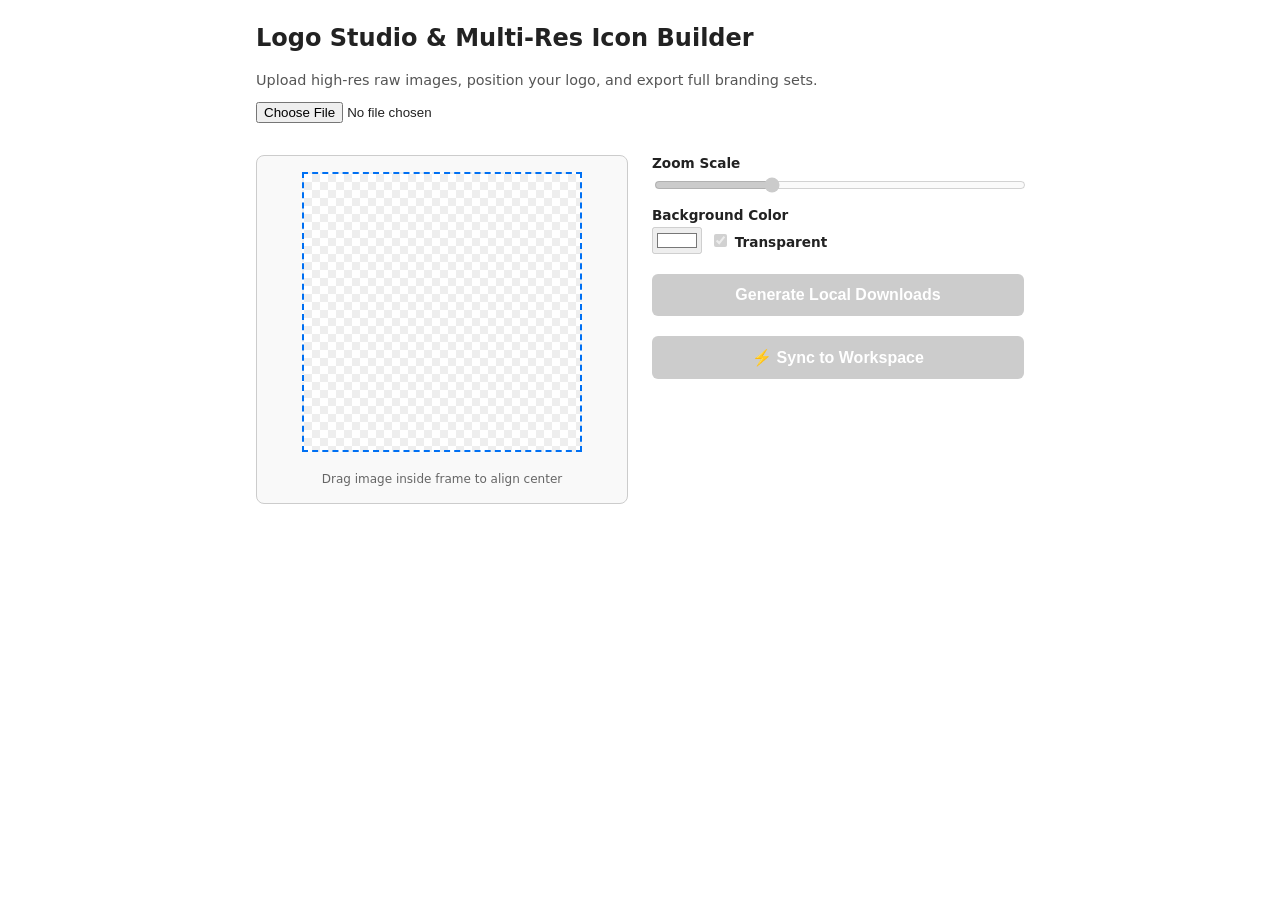
==== icons2.html @ 44171ff2 "Add files via upload" ====
<!DOCTYPE html>
<html lang="en">
<head>
  <meta charset="UTF-8">
  <title>Logo Design & Icon Studio</title>
  <style>
    * { box-sizing: border-box; }
    body { font-family: system-ui, sans-serif; max-width: 800px; margin: 1.5rem auto; padding: 0 1rem; color: #222; }
    .studio-grid { display: grid; grid-template-columns: 1fr 1fr; gap: 1.5rem; margin-top: 1rem; }
    @media (max-width: 600px) { .studio-grid { grid-template-columns: 1fr; } }

    .editor-box { border: 1px solid #ccc; border-radius: 8px; padding: 1rem; background: #f9f9f9; text-align: center; }
    .canvas-container { position: relative; width: 280px; height: 280px; margin: 0 auto 1rem; border: 2px dashed #0070f3; cursor: grab; overflow: hidden; background-color: #fff; background-image: repeating-linear-gradient(45deg, #eee 25%, transparent 25%, transparent 75%, #eee 75%, #eee), repeating-linear-gradient(45deg, #eee 25%, #fff 25%, #fff 75%, #eee 75%, #eee); background-size: 16px 16px; background-position: 0 0, 8px 8px; }
    .canvas-container:active { cursor: grabbing; }
    canvas#viewport { display: block; width: 100%; height: 100%; }

    .controls { display: flex; flex-direction: column; gap: 0.75rem; text-align: left; }
    .control-group { display: flex; flex-direction: column; gap: 0.25rem; font-size: 0.85rem; font-weight: bold; }
    input[type="range"] { width: 100%; }

    .btn { padding: 0.75rem 1rem; font-size: 1rem; font-weight: bold; color: #fff; background: #0070f3; border: none; border-radius: 6px; cursor: pointer; width: 100%; margin-top: 0.5rem; }
    .btn-sync { background: #28a745; }
    .btn:disabled { background: #ccc; cursor: not-allowed; }

    #output { margin-top: 1.5rem; display: flex; flex-direction: column; gap: 0.5rem; }
    .icon-row { display: flex; align-items: center; justify-content: space-between; padding: 0.6rem; border: 1px solid #eee; border-radius: 6px; background: #fff; }
    .badge { font-size: 0.75rem; background: #e0e0e0; padding: 2px 6px; border-radius: 4px; font-weight: normal; }
  </style>
</head>
<body>

  <h2>Logo Studio & Multi-Res Icon Builder</h2>
  <p style="font-size: 0.9rem; color: #555;">Upload high-res raw images, position your logo, and export full branding sets.</p>

  <input type="file" id="imageInput" accept="image/*" style="margin-bottom: 1rem;">

  <div class="studio-grid">
    <div class="editor-box">
      <div class="canvas-container" id="canvasContainer">
        <canvas id="viewport" width="280" height="280"></canvas>
      </div>
      <span style="font-size: 0.75rem; color: #666;">Drag image inside frame to align center</span>
    </div>

    <div class="controls">
      <div class="control-group">
        <label for="zoom">Zoom Scale</label>
        <input type="range" id="zoom" min="0.1" max="3" step="0.01" value="1" disabled>
      </div>

      <div class="control-group">
        <label for="bgColor">Background Color</label>
        <div style="display:flex; gap:0.5rem; align-items:center;">
          <input type="color" id="bgColor" value="#ffffff" disabled>
          <label><input type="checkbox" id="transparentBg" checked disabled> Transparent</label>
        </div>
      </div>

      <button id="generateBtn" class="btn" disabled>Generate Local Downloads</button>
      <button id="syncBtn" class="btn btn-sync" disabled>⚡ Sync to Workspace</button>
    </div>
  </div>

  <div id="output"></div>

  <script>
    const imageInput = document.getElementById('imageInput');
    const viewport = document.getElementById('viewport');
    const ctx = viewport.getContext('2d');
    const zoomInput = document.getElementById('zoom');
    const bgColorInput = document.getElementById('bgColor');
    const transparentBg = document.getElementById('transparentBg');
    const generateBtn = document.getElementById('generateBtn');
    const syncBtn = document.getElementById('syncBtn');
    const output = document.getElementById('output');

    let rawImg = null;
    let posX = 0, posY = 0;
    let isDragging = false, startX = 0, startY = 0;

    const targets = [
      { name: 'logo-master-2048.png', w: 2048, h: 2048, tag: 'High-Res Master' },
      { name: 'app-icon-1024.png', w: 1024, h: 1024, tag: 'App Stores' },
      { name: 'icon-512x512.png', w: 512, h: 512, tag: 'PWA Web App' },
      { name: 'icon-192x192.png', w: 192, h: 192, tag: 'Android / PWA' },
      { name: 'apple-touch-icon.png', w: 180, h: 180, tag: 'iOS Touch' },
      { name: 'favicon-32x32.png', w: 32, h: 32, tag: 'Tab Favicon' },
      { name: 'favicon-16x16.png', w: 16, h: 16, tag: 'Small Favicon' },
      { name: 'favicon.ico', w: 32, h: 32, tag: 'Legacy ICO', isIco: true }
    ];

    imageInput.addEventListener('change', (e) => {
      const file = e.target.files[0];
      if (!file) return;

      const reader = new FileReader();
      reader.onload = (evt) => {
        const img = new Image();
        img.onload = () => {
          rawImg = img;

          const scale = Math.min(280 / img.width, 280 / img.height);
          zoomInput.value = scale;
          posX = (280 - img.width * scale) / 2;
          posY = (280 - img.height * scale) / 2;

          zoomInput.disabled = false;
          bgColorInput.disabled = false;
          transparentBg.disabled = false;
          generateBtn.disabled = false;
          syncBtn.disabled = false;

          renderViewport();
        };
        img.src = evt.target.result;
      };
      reader.readAsDataURL(file);
    });

    function renderViewport() {
      if (!rawImg) return;
      const zoom = parseFloat(zoomInput.value);

      ctx.clearRect(0, 0, 280, 280);

      if (!transparentBg.checked) {
        ctx.fillStyle = bgColorInput.value;
        ctx.fillRect(0, 0, 280, 280);
      }

      ctx.imageSmoothingEnabled = true;
      ctx.imageSmoothingQuality = 'high';

      ctx.drawImage(rawImg, posX, posY, rawImg.width * zoom, rawImg.height * zoom);
    }

    function getClientPos(e) {
      if (e.touches && e.touches.length > 0) {
        return { x: e.touches[0].clientX, y: e.touches[0].clientY };
      }
      return { x: e.clientX, y: e.clientY };
    }

    function startDrag(e) {
      if (!rawImg) return;
      isDragging = true;
      const pos = getClientPos(e);
      startX = pos.x - posX;
      startY = pos.y - posY;
    }

    function moveDrag(e) {
      if (!isDragging) return;
      if (e.touches) e.preventDefault();

      const pos = getClientPos(e);
      posX = pos.x - startX;
      posY = pos.y - startY;
      renderViewport();
    }

    function endDrag() {
      isDragging = false;
    }

    viewport.addEventListener('mousedown', startDrag);
    window.addEventListener('mousemove', moveDrag);
    window.addEventListener('mouseup', endDrag);

    viewport.addEventListener('touchstart', startDrag, { passive: false });
    window.addEventListener('touchmove', moveDrag, { passive: false });
    window.addEventListener('touchend', endDrag);

    zoomInput.addEventListener('input', renderViewport);
    bgColorInput.addEventListener('input', renderViewport);
    transparentBg.addEventListener('change', renderViewport);

    async function createIcoBlob(canvas) {
      const pngBlob = await new Promise(r => canvas.toBlob(r, 'image/png'));
      const pngBytes = new Uint8Array(await pngBlob.arrayBuffer());

      const icoHeaderSize = 22;
      const icoBuffer = new Uint8Array(icoHeaderSize + pngBytes.length);
      const view = new DataView(icoBuffer.buffer);

      view.setUint16(0, 0, true);
      view.setUint16(2, 1, true);
      view.setUint16(4, 1, true);

      icoBuffer[6] = canvas.width >= 256 ? 0 : canvas.width;
      icoBuffer[7] = canvas.height >= 256 ? 0 : canvas.height;
      view.setUint16(10, 1, true);
      view.setUint16(12, 32, true);
      view.setUint32(14, pngBytes.length, true);
      view.setUint32(18, icoHeaderSize, true);

      icoBuffer.set(pngBytes, icoHeaderSize);
      return new Blob([icoBuffer], { type: 'image/x-icon' });
    }

    // Helper to generate a single target canvas blob
    async function renderTargetBlob(target) {
      const masterCanvas = document.createElement('canvas');
      const mCtx = masterCanvas.getContext('2d');
      masterCanvas.width = target.w;
      masterCanvas.height = target.h;

      const ratio = target.w / 280;
      mCtx.clearRect(0, 0, target.w, target.h);

      if (!transparentBg.checked) {
        mCtx.fillStyle = bgColorInput.value;
        mCtx.fillRect(0, 0, target.w, target.h);
      }

      mCtx.imageSmoothingEnabled = true;
      mCtx.imageSmoothingQuality = 'high';

      mCtx.drawImage(
        rawImg, 
        posX * ratio, 
        posY * ratio, 
        (rawImg.width * parseFloat(zoomInput.value)) * ratio, 
        (rawImg.height * parseFloat(zoomInput.value)) * ratio
      );

      if (target.isIco) {
        return await createIcoBlob(masterCanvas);
      } else {
        return await new Promise(r => masterCanvas.toBlob(r, 'image/png'));
      }
    }

    // Standard Download Output
    generateBtn.addEventListener('click', async () => {
      if (!rawImg) return;
      output.innerHTML = '';

      for (const target of targets) {
        const blob = await renderTargetBlob(target);
        const downloadUrl = URL.createObjectURL(blob);

        const row = document.createElement('div');
        row.className = 'icon-row';
        row.innerHTML = `
          <div>
            <strong>${target.name}</strong> (${target.w}x${target.h}px)
            <span class="badge">${target.tag}</span>
          </div>
          <a href="${downloadUrl}" download="${target.name}">Download</a>
        `;
        output.appendChild(row);
      }
    });

    // Cross-Window PostMessage Bridge to EliteAppWrap
    syncBtn.addEventListener('click', async () => {
      if (!rawImg) return;
      syncBtn.innerText = 'Syncing...';
      syncBtn.disabled = true;

      const payloadFiles = [];

      for (const target of targets) {
        const blob = await renderTargetBlob(target);
        const arrayBuffer = await blob.arrayBuffer();

        payloadFiles.push({
          path: `assets/icons/${target.name}`,
          name: target.name,
          type: target.isIco ? 'image/x-icon' : 'image/png',
          data: arrayBuffer
        });
      }

      // Dispatch to parent frame (EliteAppWrap main window)
      window.parent.postMessage({
        type: 'ELITE_APP_WRAP_ASSETS_SYNC',
        files: payloadFiles
      }, '*');

      syncBtn.innerText = '✓ Synced to Workspace';
      setTimeout(() => {
        syncBtn.innerText = '⚡ Sync to Workspace';
        syncBtn.disabled = false;
      }, 2000);
    });
  </script>

</body>
</html>
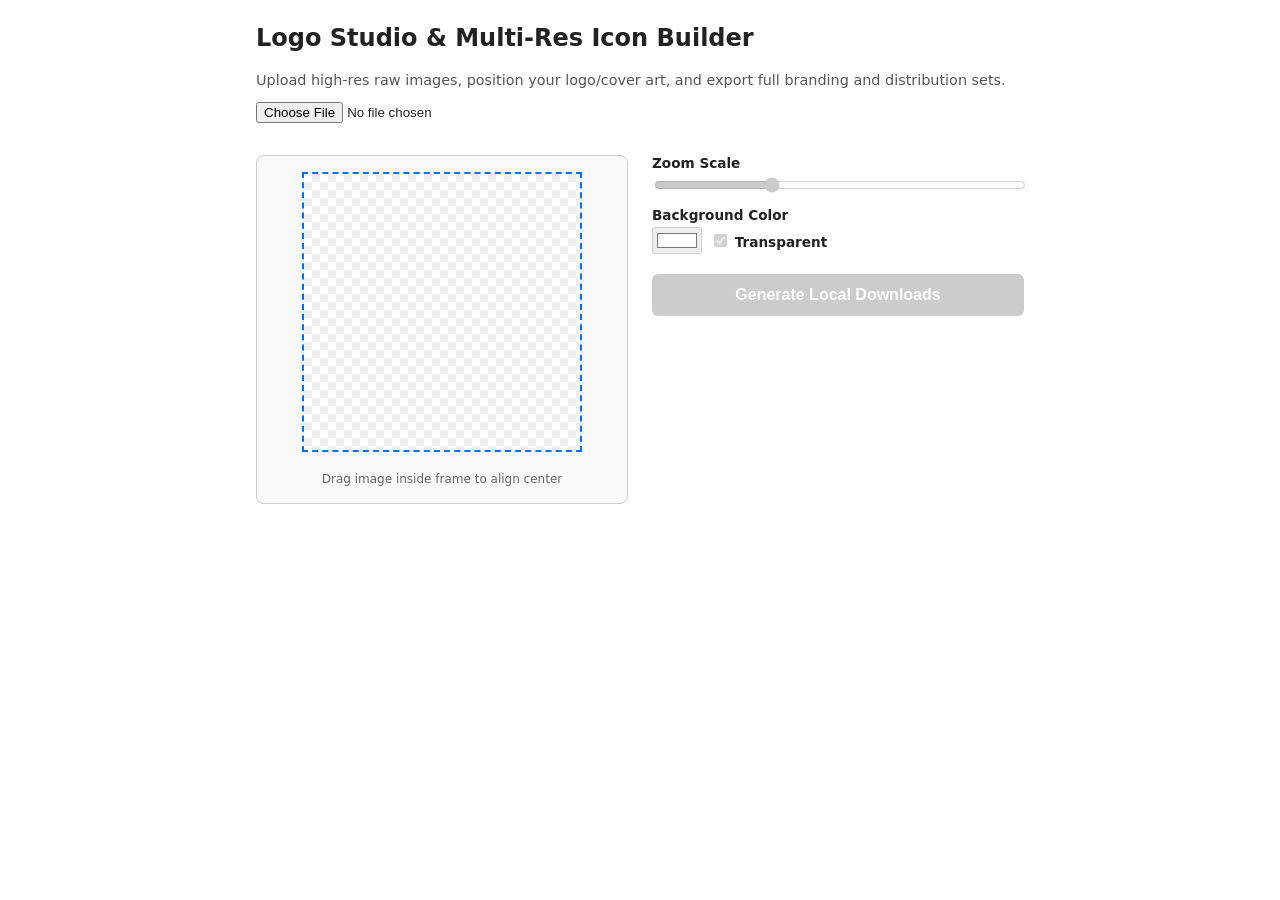
==== commit e0d0ec19: "Update icons2.html" ====
--- a/icons2.html
+++ b/icons2.html
@@ -1,291 +1,259 @@
-<!DOCTYPE html>
-<html lang="en">
-<head>
-  <meta charset="UTF-8">
-  <title>Logo Design & Icon Studio</title>
-  <style>
-    * { box-sizing: border-box; }
-    body { font-family: system-ui, sans-serif; max-width: 800px; margin: 1.5rem auto; padding: 0 1rem; color: #222; }
-    .studio-grid { display: grid; grid-template-columns: 1fr 1fr; gap: 1.5rem; margin-top: 1rem; }
-    @media (max-width: 600px) { .studio-grid { grid-template-columns: 1fr; } }
-
-    .editor-box { border: 1px solid #ccc; border-radius: 8px; padding: 1rem; background: #f9f9f9; text-align: center; }
-    .canvas-container { position: relative; width: 280px; height: 280px; margin: 0 auto 1rem; border: 2px dashed #0070f3; cursor: grab; overflow: hidden; background-color: #fff; background-image: repeating-linear-gradient(45deg, #eee 25%, transparent 25%, transparent 75%, #eee 75%, #eee), repeating-linear-gradient(45deg, #eee 25%, #fff 25%, #fff 75%, #eee 75%, #eee); background-size: 16px 16px; background-position: 0 0, 8px 8px; }
-    .canvas-container:active { cursor: grabbing; }
-    canvas#viewport { display: block; width: 100%; height: 100%; }
-
-    .controls { display: flex; flex-direction: column; gap: 0.75rem; text-align: left; }
-    .control-group { display: flex; flex-direction: column; gap: 0.25rem; font-size: 0.85rem; font-weight: bold; }
-    input[type="range"] { width: 100%; }
-
-    .btn { padding: 0.75rem 1rem; font-size: 1rem; font-weight: bold; color: #fff; background: #0070f3; border: none; border-radius: 6px; cursor: pointer; width: 100%; margin-top: 0.5rem; }
-    .btn-sync { background: #28a745; }
-    .btn:disabled { background: #ccc; cursor: not-allowed; }
-
-    #output { margin-top: 1.5rem; display: flex; flex-direction: column; gap: 0.5rem; }
-    .icon-row { display: flex; align-items: center; justify-content: space-between; padding: 0.6rem; border: 1px solid #eee; border-radius: 6px; background: #fff; }
-    .badge { font-size: 0.75rem; background: #e0e0e0; padding: 2px 6px; border-radius: 4px; font-weight: normal; }
-  </style>
-</head>
-<body>
-
-  <h2>Logo Studio & Multi-Res Icon Builder</h2>
-  <p style="font-size: 0.9rem; color: #555;">Upload high-res raw images, position your logo, and export full branding sets.</p>
-
-  <input type="file" id="imageInput" accept="image/*" style="margin-bottom: 1rem;">
-
-  <div class="studio-grid">
-    <div class="editor-box">
-      <div class="canvas-container" id="canvasContainer">
-        <canvas id="viewport" width="280" height="280"></canvas>
-      </div>
-      <span style="font-size: 0.75rem; color: #666;">Drag image inside frame to align center</span>
-    </div>
-
-    <div class="controls">
-      <div class="control-group">
-        <label for="zoom">Zoom Scale</label>
-        <input type="range" id="zoom" min="0.1" max="3" step="0.01" value="1" disabled>
-      </div>
-
-      <div class="control-group">
-        <label for="bgColor">Background Color</label>
-        <div style="display:flex; gap:0.5rem; align-items:center;">
-          <input type="color" id="bgColor" value="#ffffff" disabled>
-          <label><input type="checkbox" id="transparentBg" checked disabled> Transparent</label>
-        </div>
-      </div>
-
-      <button id="generateBtn" class="btn" disabled>Generate Local Downloads</button>
-      <button id="syncBtn" class="btn btn-sync" disabled>⚡ Sync to Workspace</button>
-    </div>
-  </div>
-
-  <div id="output"></div>
-
-  <script>
-    const imageInput = document.getElementById('imageInput');
-    const viewport = document.getElementById('viewport');
-    const ctx = viewport.getContext('2d');
-    const zoomInput = document.getElementById('zoom');
-    const bgColorInput = document.getElementById('bgColor');
-    const transparentBg = document.getElementById('transparentBg');
-    const generateBtn = document.getElementById('generateBtn');
-    const syncBtn = document.getElementById('syncBtn');
-    const output = document.getElementById('output');
-
-    let rawImg = null;
-    let posX = 0, posY = 0;
-    let isDragging = false, startX = 0, startY = 0;
-
-    const targets = [
-      { name: 'logo-master-2048.png', w: 2048, h: 2048, tag: 'High-Res Master' },
-      { name: 'app-icon-1024.png', w: 1024, h: 1024, tag: 'App Stores' },
-      { name: 'icon-512x512.png', w: 512, h: 512, tag: 'PWA Web App' },
-      { name: 'icon-192x192.png', w: 192, h: 192, tag: 'Android / PWA' },
-      { name: 'apple-touch-icon.png', w: 180, h: 180, tag: 'iOS Touch' },
-      { name: 'favicon-32x32.png', w: 32, h: 32, tag: 'Tab Favicon' },
-      { name: 'favicon-16x16.png', w: 16, h: 16, tag: 'Small Favicon' },
-      { name: 'favicon.ico', w: 32, h: 32, tag: 'Legacy ICO', isIco: true }
-    ];
-
-    imageInput.addEventListener('change', (e) => {
-      const file = e.target.files[0];
-      if (!file) return;
-
-      const reader = new FileReader();
-      reader.onload = (evt) => {
-        const img = new Image();
-        img.onload = () => {
-          rawImg = img;
-
-          const scale = Math.min(280 / img.width, 280 / img.height);
-          zoomInput.value = scale;
-          posX = (280 - img.width * scale) / 2;
-          posY = (280 - img.height * scale) / 2;
-
-          zoomInput.disabled = false;
-          bgColorInput.disabled = false;
-          transparentBg.disabled = false;
-          generateBtn.disabled = false;
-          syncBtn.disabled = false;
-
-          renderViewport();
-        };
-        img.src = evt.target.result;
-      };
-      reader.readAsDataURL(file);
-    });
-
-    function renderViewport() {
-      if (!rawImg) return;
-      const zoom = parseFloat(zoomInput.value);
-
-      ctx.clearRect(0, 0, 280, 280);
-
-      if (!transparentBg.checked) {
-        ctx.fillStyle = bgColorInput.value;
-        ctx.fillRect(0, 0, 280, 280);
-      }
-
-      ctx.imageSmoothingEnabled = true;
-      ctx.imageSmoothingQuality = 'high';
-
-      ctx.drawImage(rawImg, posX, posY, rawImg.width * zoom, rawImg.height * zoom);
-    }
-
-    function getClientPos(e) {
-      if (e.touches && e.touches.length > 0) {
-        return { x: e.touches[0].clientX, y: e.touches[0].clientY };
-      }
-      return { x: e.clientX, y: e.clientY };
-    }
-
-    function startDrag(e) {
-      if (!rawImg) return;
-      isDragging = true;
-      const pos = getClientPos(e);
-      startX = pos.x - posX;
-      startY = pos.y - posY;
-    }
-
-    function moveDrag(e) {
-      if (!isDragging) return;
-      if (e.touches) e.preventDefault();
-
-      const pos = getClientPos(e);
-      posX = pos.x - startX;
-      posY = pos.y - startY;
-      renderViewport();
-    }
-
-    function endDrag() {
-      isDragging = false;
-    }
-
-    viewport.addEventListener('mousedown', startDrag);
-    window.addEventListener('mousemove', moveDrag);
-    window.addEventListener('mouseup', endDrag);
-
-    viewport.addEventListener('touchstart', startDrag, { passive: false });
-    window.addEventListener('touchmove', moveDrag, { passive: false });
-    window.addEventListener('touchend', endDrag);
-
-    zoomInput.addEventListener('input', renderViewport);
-    bgColorInput.addEventListener('input', renderViewport);
-    transparentBg.addEventListener('change', renderViewport);
-
-    async function createIcoBlob(canvas) {
-      const pngBlob = await new Promise(r => canvas.toBlob(r, 'image/png'));
-      const pngBytes = new Uint8Array(await pngBlob.arrayBuffer());
-
-      const icoHeaderSize = 22;
-      const icoBuffer = new Uint8Array(icoHeaderSize + pngBytes.length);
-      const view = new DataView(icoBuffer.buffer);
-
-      view.setUint16(0, 0, true);
-      view.setUint16(2, 1, true);
-      view.setUint16(4, 1, true);
-
-      icoBuffer[6] = canvas.width >= 256 ? 0 : canvas.width;
-      icoBuffer[7] = canvas.height >= 256 ? 0 : canvas.height;
-      view.setUint16(10, 1, true);
-      view.setUint16(12, 32, true);
-      view.setUint32(14, pngBytes.length, true);
-      view.setUint32(18, icoHeaderSize, true);
-
-      icoBuffer.set(pngBytes, icoHeaderSize);
-      return new Blob([icoBuffer], { type: 'image/x-icon' });
-    }
-
-    // Helper to generate a single target canvas blob
-    async function renderTargetBlob(target) {
-      const masterCanvas = document.createElement('canvas');
-      const mCtx = masterCanvas.getContext('2d');
-      masterCanvas.width = target.w;
-      masterCanvas.height = target.h;
-
-      const ratio = target.w / 280;
-      mCtx.clearRect(0, 0, target.w, target.h);
-
-      if (!transparentBg.checked) {
-        mCtx.fillStyle = bgColorInput.value;
-        mCtx.fillRect(0, 0, target.w, target.h);
-      }
-
-      mCtx.imageSmoothingEnabled = true;
-      mCtx.imageSmoothingQuality = 'high';
-
-      mCtx.drawImage(
-        rawImg, 
-        posX * ratio, 
-        posY * ratio, 
-        (rawImg.width * parseFloat(zoomInput.value)) * ratio, 
-        (rawImg.height * parseFloat(zoomInput.value)) * ratio
-      );
-
-      if (target.isIco) {
-        return await createIcoBlob(masterCanvas);
-      } else {
-        return await new Promise(r => masterCanvas.toBlob(r, 'image/png'));
-      }
-    }
-
-    // Standard Download Output
-    generateBtn.addEventListener('click', async () => {
-      if (!rawImg) return;
-      output.innerHTML = '';
-
-      for (const target of targets) {
-        const blob = await renderTargetBlob(target);
-        const downloadUrl = URL.createObjectURL(blob);
-
-        const row = document.createElement('div');
-        row.className = 'icon-row';
-        row.innerHTML = `
-          <div>
-            <strong>${target.name}</strong> (${target.w}x${target.h}px)
-            <span class="badge">${target.tag}</span>
-          </div>
-          <a href="${downloadUrl}" download="${target.name}">Download</a>
-        `;
-        output.appendChild(row);
-      }
-    });
-
-    // Cross-Window PostMessage Bridge to EliteAppWrap
-    syncBtn.addEventListener('click', async () => {
-      if (!rawImg) return;
-      syncBtn.innerText = 'Syncing...';
-      syncBtn.disabled = true;
-
-      const payloadFiles = [];
-
-      for (const target of targets) {
-        const blob = await renderTargetBlob(target);
-        const arrayBuffer = await blob.arrayBuffer();
-
-        payloadFiles.push({
-          path: `assets/icons/${target.name}`,
-          name: target.name,
-          type: target.isIco ? 'image/x-icon' : 'image/png',
-          data: arrayBuffer
-        });
-      }
-
-      // Dispatch to parent frame (EliteAppWrap main window)
-      window.parent.postMessage({
-        type: 'ELITE_APP_WRAP_ASSETS_SYNC',
-        files: payloadFiles
-      }, '*');
-
-      syncBtn.innerText = '✓ Synced to Workspace';
-      setTimeout(() => {
-        syncBtn.innerText = '⚡ Sync to Workspace';
-        syncBtn.disabled = false;
-      }, 2000);
-    });
-  </script>
-
-</body>
-</html>
+<!DOCTYPE html>
+<html lang="en">
+<head>
+  <meta charset="UTF-8">
+  <title>Logo Design & Icon Studio</title>
+  <style>
+    * { box-sizing: border-box; }
+    body { font-family: system-ui, sans-serif; max-width: 800px; margin: 1.5rem auto; padding: 0 1rem; color: #222; }
+    .studio-grid { display: grid; grid-template-columns: 1fr 1fr; gap: 1.5rem; margin-top: 1rem; }
+    @media (max-width: 600px) { .studio-grid { grid-template-columns: 1fr; } }
+
+    .editor-box { border: 1px solid #ccc; border-radius: 8px; padding: 1rem; background: #f9f9f9; text-align: center; }
+    .canvas-container { position: relative; width: 280px; height: 280px; margin: 0 auto 1rem; border: 2px dashed #0070f3; cursor: grab; overflow: hidden; background-color: #fff; background-image: repeating-linear-gradient(45deg, #eee 25%, transparent 25%, transparent 75%, #eee 75%, #eee), repeating-linear-gradient(45deg, #eee 25%, #fff 25%, #fff 75%, #eee 75%, #eee); background-size: 16px 16px; background-position: 0 0, 8px 8px; }
+    .canvas-container:active { cursor: grabbing; }
+    canvas#viewport { display: block; width: 100%; height: 100%; }
+
+    .controls { display: flex; flex-direction: column; gap: 0.75rem; text-align: left; }
+    .control-group { display: flex; flex-direction: column; gap: 0.25rem; font-size: 0.85rem; font-weight: bold; }
+    input[type="range"] { width: 100%; }
+
+    .btn { padding: 0.75rem 1rem; font-size: 1rem; font-weight: bold; color: #fff; background: #0070f3; border: none; border-radius: 6px; cursor: pointer; width: 100%; margin-top: 0.5rem; }
+    .btn:disabled { background: #ccc; cursor: not-allowed; }
+
+    #output { margin-top: 1.5rem; display: flex; flex-direction: column; gap: 0.5rem; }
+    .icon-row { display: flex; align-items: center; justify-content: space-between; padding: 0.6rem; border: 1px solid #eee; border-radius: 6px; background: #fff; }
+    .badge { font-size: 0.75rem; background: #e0e0e0; padding: 2px 6px; border-radius: 4px; font-weight: normal; }
+  </style>
+</head>
+<body>
+
+  <h2>Logo Studio & Multi-Res Icon Builder</h2>
+  <p style="font-size: 0.9rem; color: #555;">Upload high-res raw images, position your logo/cover art, and export full branding and distribution sets.</p>
+
+  <input type="file" id="imageInput" accept="image/*" style="margin-bottom: 1rem;">
+
+  <div class="studio-grid">
+    <div class="editor-box">
+      <div class="canvas-container" id="canvasContainer">
+        <canvas id="viewport" width="280" height="280"></canvas>
+      </div>
+      <span style="font-size: 0.75rem; color: #666;">Drag image inside frame to align center</span>
+    </div>
+
+    <div class="controls">
+      <div class="control-group">
+        <label for="zoom">Zoom Scale</label>
+        <input type="range" id="zoom" min="0.1" max="3" step="0.01" value="1" disabled>
+      </div>
+
+      <div class="control-group">
+        <label for="bgColor">Background Color</label>
+        <div style="display:flex; gap:0.5rem; align-items:center;">
+          <input type="color" id="bgColor" value="#ffffff" disabled>
+          <label><input type="checkbox" id="transparentBg" checked disabled> Transparent</label>
+        </div>
+      </div>
+
+      <button id="generateBtn" class="btn" disabled>Generate Local Downloads</button>
+    </div>
+  </div>
+
+  <div id="output"></div>
+
+  <script>
+    const imageInput = document.getElementById('imageInput');
+    const viewport = document.getElementById('viewport');
+    const ctx = viewport.getContext('2d');
+    const zoomInput = document.getElementById('zoom');
+    const bgColorInput = document.getElementById('bgColor');
+    const transparentBg = document.getElementById('transparentBg');
+    const generateBtn = document.getElementById('generateBtn');
+    const output = document.getElementById('output');
+
+    let rawImg = null;
+    let posX = 0, posY = 0;
+    let isDragging = false, startX = 0, startY = 0;
+
+    const targets = [
+      { name: 'cover-art-3000.jpg', w: 3000, h: 3000, tag: 'Music Distributor Cover', format: 'image/jpeg', quality: 0.92 },
+      { name: 'logo-master-2048.png', w: 2048, h: 2048, tag: 'High-Res Master' },
+      { name: 'app-icon-1024.png', w: 1024, h: 1024, tag: 'App Stores' },
+      { name: 'icon-512x512.png', w: 512, h: 512, tag: 'PWA Web App' },
+      { name: 'icon-192x192.png', w: 192, h: 192, tag: 'Android / PWA' },
+      { name: 'apple-touch-icon.png', w: 180, h: 180, tag: 'iOS Touch' },
+      { name: 'favicon-32x32.png', w: 32, h: 32, tag: 'Tab Favicon' },
+      { name: 'favicon-16x16.png', w: 16, h: 16, tag: 'Small Favicon' },
+      { name: 'favicon.ico', w: 32, h: 32, tag: 'Legacy ICO', isIco: true }
+    ];
+
+    imageInput.addEventListener('change', (e) => {
+      const file = e.target.files[0];
+      if (!file) return;
+
+      const reader = new FileReader();
+      reader.onload = (evt) => {
+        const img = new Image();
+        img.onload = () => {
+          rawImg = img;
+
+          const scale = Math.min(280 / img.width, 280 / img.height);
+          zoomInput.value = scale;
+          posX = (280 - img.width * scale) / 2;
+          posY = (280 - img.height * scale) / 2;
+
+          zoomInput.disabled = false;
+          bgColorInput.disabled = false;
+          transparentBg.disabled = false;
+          generateBtn.disabled = false;
+
+          renderViewport();
+        };
+        img.src = evt.target.result;
+      };
+      reader.readAsDataURL(file);
+    });
+
+    function renderViewport() {
+      if (!rawImg) return;
+      const zoom = parseFloat(zoomInput.value);
+
+      ctx.clearRect(0, 0, 280, 280);
+
+      if (!transparentBg.checked) {
+        ctx.fillStyle = bgColorInput.value;
+        ctx.fillRect(0, 0, 280, 280);
+      }
+
+      ctx.imageSmoothingEnabled = true;
+      ctx.imageSmoothingQuality = 'high';
+
+      ctx.drawImage(rawImg, posX, posY, rawImg.width * zoom, rawImg.height * zoom);
+    }
+
+    function getClientPos(e) {
+      if (e.touches && e.touches.length > 0) {
+        return { x: e.touches[0].clientX, y: e.touches[0].clientY };
+      }
+      return { x: e.clientX, y: e.clientY };
+    }
+
+    function startDrag(e) {
+      if (!rawImg) return;
+      isDragging = true;
+      const pos = getClientPos(e);
+      startX = pos.x - posX;
+      startY = pos.y - posY;
+    }
+
+    function moveDrag(e) {
+      if (!isDragging) return;
+      if (e.touches) e.preventDefault();
+
+      const pos = getClientPos(e);
+      posX = pos.x - startX;
+      posY = pos.y - startY;
+      renderViewport();
+    }
+
+    function endDrag() {
+      isDragging = false;
+    }
+
+    viewport.addEventListener('mousedown', startDrag);
+    window.addEventListener('mousemove', moveDrag);
+    window.addEventListener('mouseup', endDrag);
+
+    viewport.addEventListener('touchstart', startDrag, { passive: false });
+    window.addEventListener('touchmove', moveDrag, { passive: false });
+    window.addEventListener('touchend', endDrag);
+
+    zoomInput.addEventListener('input', renderViewport);
+    bgColorInput.addEventListener('input', renderViewport);
+    transparentBg.addEventListener('change', renderViewport);
+
+    async function createIcoBlob(canvas) {
+      const pngBlob = await new Promise(r => canvas.toBlob(r, 'image/png'));
+      const pngBytes = new Uint8Array(await pngBlob.arrayBuffer());
+
+      const icoHeaderSize = 22;
+      const icoBuffer = new Uint8Array(icoHeaderSize + pngBytes.length);
+      const view = new DataView(icoBuffer.buffer);
+
+      view.setUint16(0, 0, true);
+      view.setUint16(2, 1, true);
+      view.setUint16(4, 1, true);
+
+      icoBuffer[6] = canvas.width >= 256 ? 0 : canvas.width;
+      icoBuffer[7] = canvas.height >= 256 ? 0 : canvas.height;
+      view.setUint16(10, 1, true);
+      view.setUint16(12, 32, true);
+      view.setUint32(14, pngBytes.length, true);
+      view.setUint32(18, icoHeaderSize, true);
+
+      icoBuffer.set(pngBytes, icoHeaderSize);
+      return new Blob([icoBuffer], { type: 'image/x-icon' });
+    }
+
+    // Helper to generate a single target canvas blob
+    async function renderTargetBlob(target) {
+      const masterCanvas = document.createElement('canvas');
+      const mCtx = masterCanvas.getContext('2d');
+      masterCanvas.width = target.w;
+      masterCanvas.height = target.h;
+
+      const ratio = target.w / 280;
+      mCtx.clearRect(0, 0, target.w, target.h);
+
+      // JPEGs do not support transparency; default to selected background color or solid white
+      const isJpeg = target.format === 'image/jpeg';
+      if (!transparentBg.checked || isJpeg) {
+        mCtx.fillStyle = (!transparentBg.checked) ? bgColorInput.value : '#ffffff';
+        mCtx.fillRect(0, 0, target.w, target.h);
+      }
+
+      mCtx.imageSmoothingEnabled = true;
+      mCtx.imageSmoothingQuality = 'high';
+
+      mCtx.drawImage(
+        rawImg, 
+        posX * ratio, 
+        posY * ratio, 
+        (rawImg.width * parseFloat(zoomInput.value)) * ratio, 
+        (rawImg.height * parseFloat(zoomInput.value)) * ratio
+      );
+
+      if (target.isIco) {
+        return await createIcoBlob(masterCanvas);
+      } else {
+        const mimeType = target.format || 'image/png';
+        const quality = target.quality || 0.92;
+        return await new Promise(r => masterCanvas.toBlob(r, mimeType, quality));
+      }
+    }
+
+    // Standard Download Output
+    generateBtn.addEventListener('click', async () => {
+      if (!rawImg) return;
+      output.innerHTML = '';
+
+      for (const target of targets) {
+        const blob = await renderTargetBlob(target);
+        const downloadUrl = URL.createObjectURL(blob);
+
+        const row = document.createElement('div');
+        row.className = 'icon-row';
+        row.innerHTML = `
+          <div>
+            <strong>${target.name}</strong> (${target.w}x${target.h}px)
+            <span class="badge">${target.tag}</span>
+          </div>
+          <a href="${downloadUrl}" download="${target.name}">Download</a>
+        `;
+        output.appendChild(row);
+      }
+    });
+  </script>
+
+</body>
+</html>
